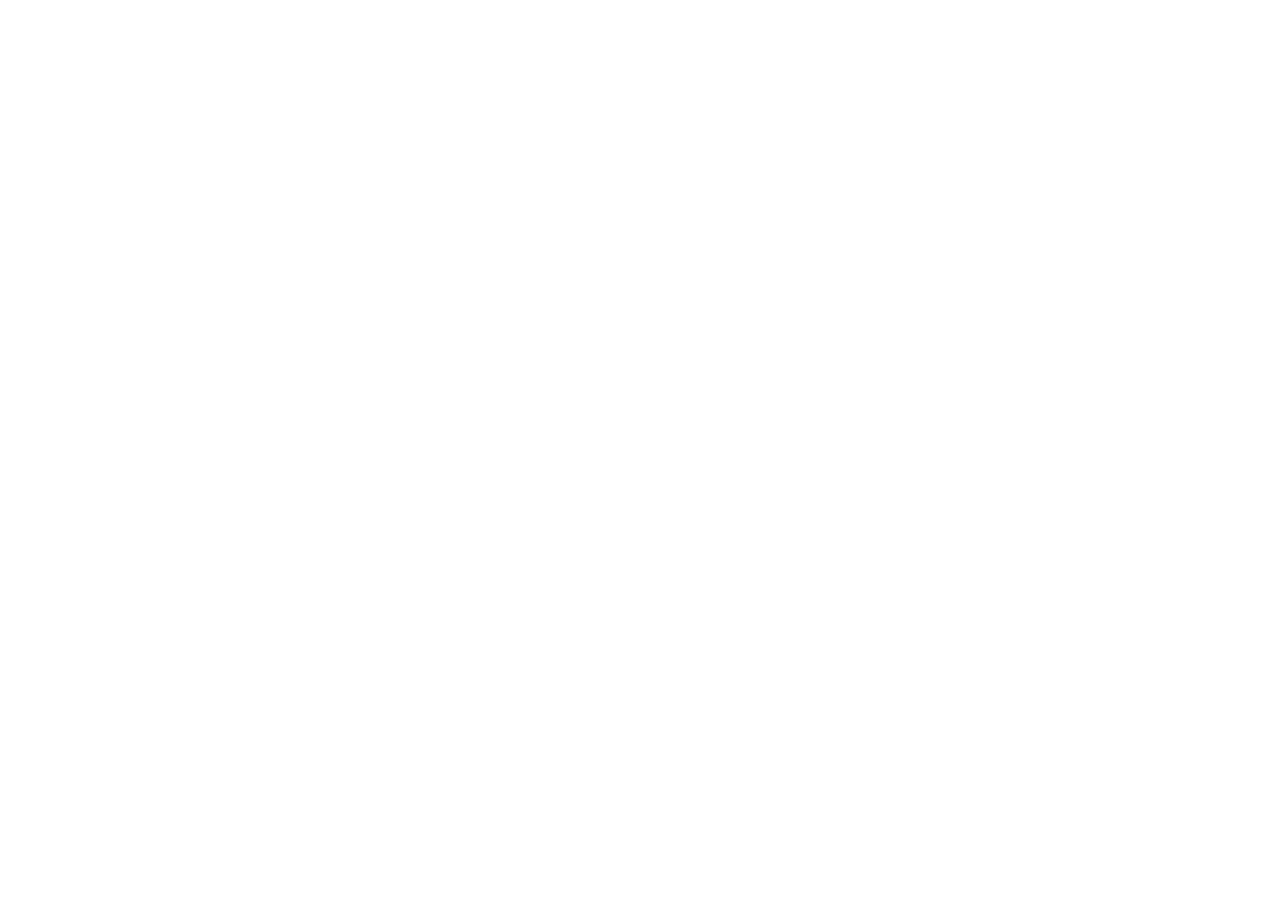
==== index.html @ e7016299 "first commit, dot propagation algorithm" ====
<!DOCTYPE html PUBLIC "-//W3C//DTD XHTML 1.0 Strict//EN"
    "http://www.w3.org/TR/xhtml1/DTD/xhtml1-strict.dtd">
    <html xmlns="http://www.w3.org/1999/xhtml" xml:lang="en">
    <head>
        <meta http-equiv="content-type" content="text/html; charset=utf-8" />
        <title>JSJumpingCube</title>
        <link rel="stylesheet" href="css/cube.css" type="text/css" />
        <script type="text/javascript" src="js/jquery/jquery.js"></script>
        <script type="text/javascript" src="js/Cell.js"></script>
        <script type="text/javascript" src="js/Grid.js"></script>
        <script type="text/javascript" src="js/cube.js"></script>
    </head>
    <body>
        <div id="grid"/>
    </body>
</html>
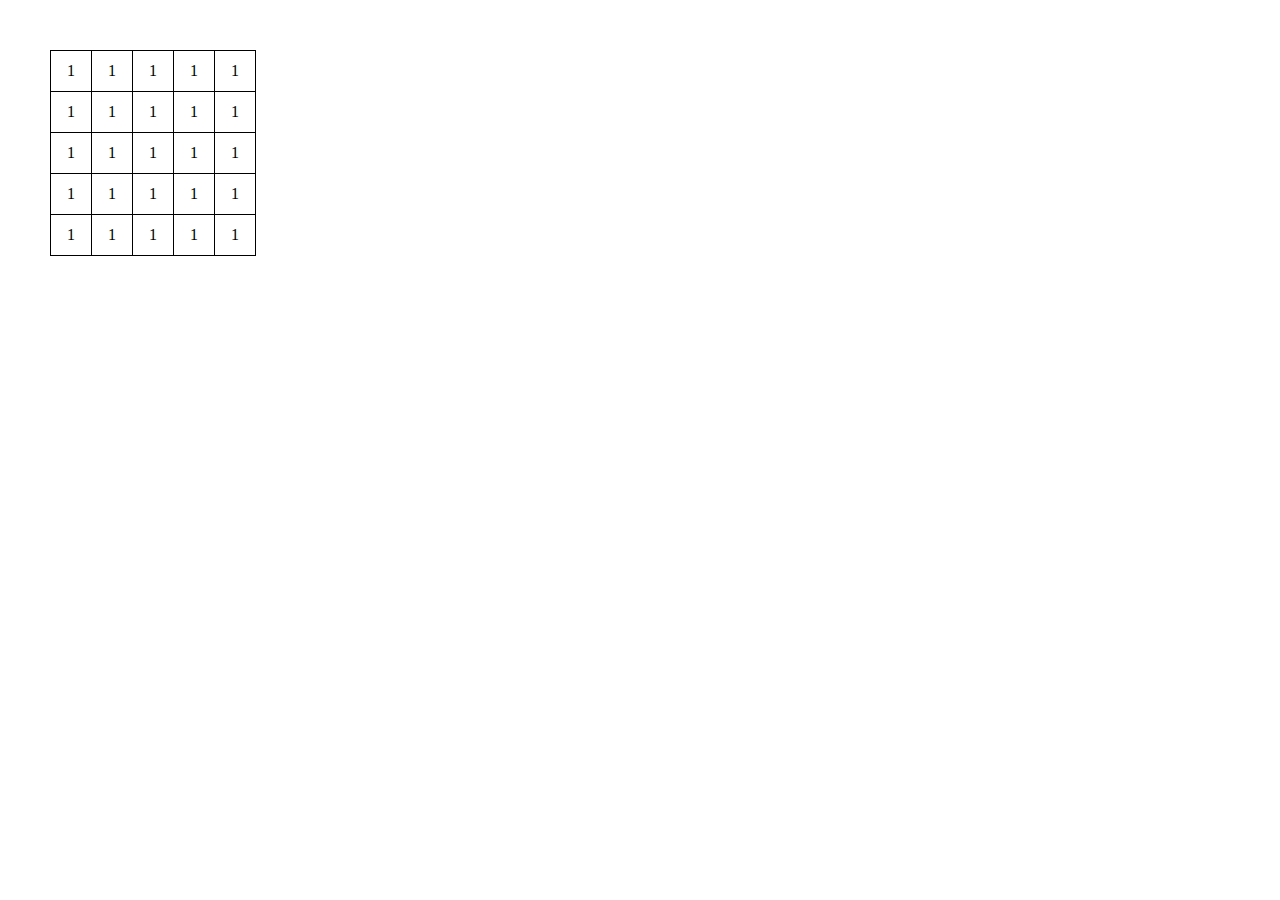
==== commit 2db606fe: "added jquery, fixed some limit bugs, refactored double for-loops" ====
--- a/index.html
+++ b/index.html
@@ -5,12 +5,13 @@
         <meta http-equiv="content-type" content="text/html; charset=utf-8" />
         <title>JSJumpingCube</title>
         <link rel="stylesheet" href="css/cube.css" type="text/css" />
-        <script type="text/javascript" src="js/jquery/jquery.js"></script>
+        <script type="text/javascript" src="js/jquery-1.5.2.min.js"></script>
         <script type="text/javascript" src="js/Cell.js"></script>
         <script type="text/javascript" src="js/Grid.js"></script>
+        <script type="text/javascript" src="js/GridView.js"></script>
         <script type="text/javascript" src="js/cube.js"></script>
     </head>
     <body>
         <div id="grid"/>
     </body>
-</html>+</html>
--- a/css/cube.css
+++ b/css/cube.css
@@ -0,0 +1,66 @@
+html, body, div, span, applet, object, iframe,
+h1, h2, h3, h4, h5, h6, p, blockquote, pre,
+a, abbr, acronym, address, big, cite, code,
+del, dfn, em, font, img, ins, kbd, q, s, samp,
+small, strike, strong, sub, sup, tt, var,
+b, u, i, center,
+dl, dt, dd, ol, ul, li,
+fieldset, form, label, legend,
+table, caption, tbody, tfoot, thead, tr, th, td {
+    margin: 0;
+    padding: 0;
+    border: 0;
+    outline: 0;
+    font-size: 100%;
+    vertical-align: baseline;
+    background: transparent;
+}
+body {
+    line-height: 1;
+}
+ol, ul {
+    list-style: none;
+}
+blockquote, q {
+    quotes: none;
+}
+blockquote:before, blockquote:after,
+q:before, q:after {
+    content: '';
+    content: none;
+}
+
+/* remember to define focus styles! */
+    :focus {
+    outline: 0;
+}
+
+/* remember to highlight inserts somehow! */
+ins {
+    text-decoration: none;
+}
+del {
+    text-decoration: line-through;
+}
+
+/* tables still need 'cellspacing="0"' in the markup */
+table {
+    border-collapse: collapse;
+    border-spacing: 0;
+}
+
+#grid {
+    margin : 50px;
+}
+#grid table td {
+    width:40px;
+    border-style:solid;
+    border-width:1px;
+    border-color:black;
+    padding : 0;
+    text-align: center;
+    line-height: 40px;
+}
+#grid table tr {
+    height:41px;
+}
